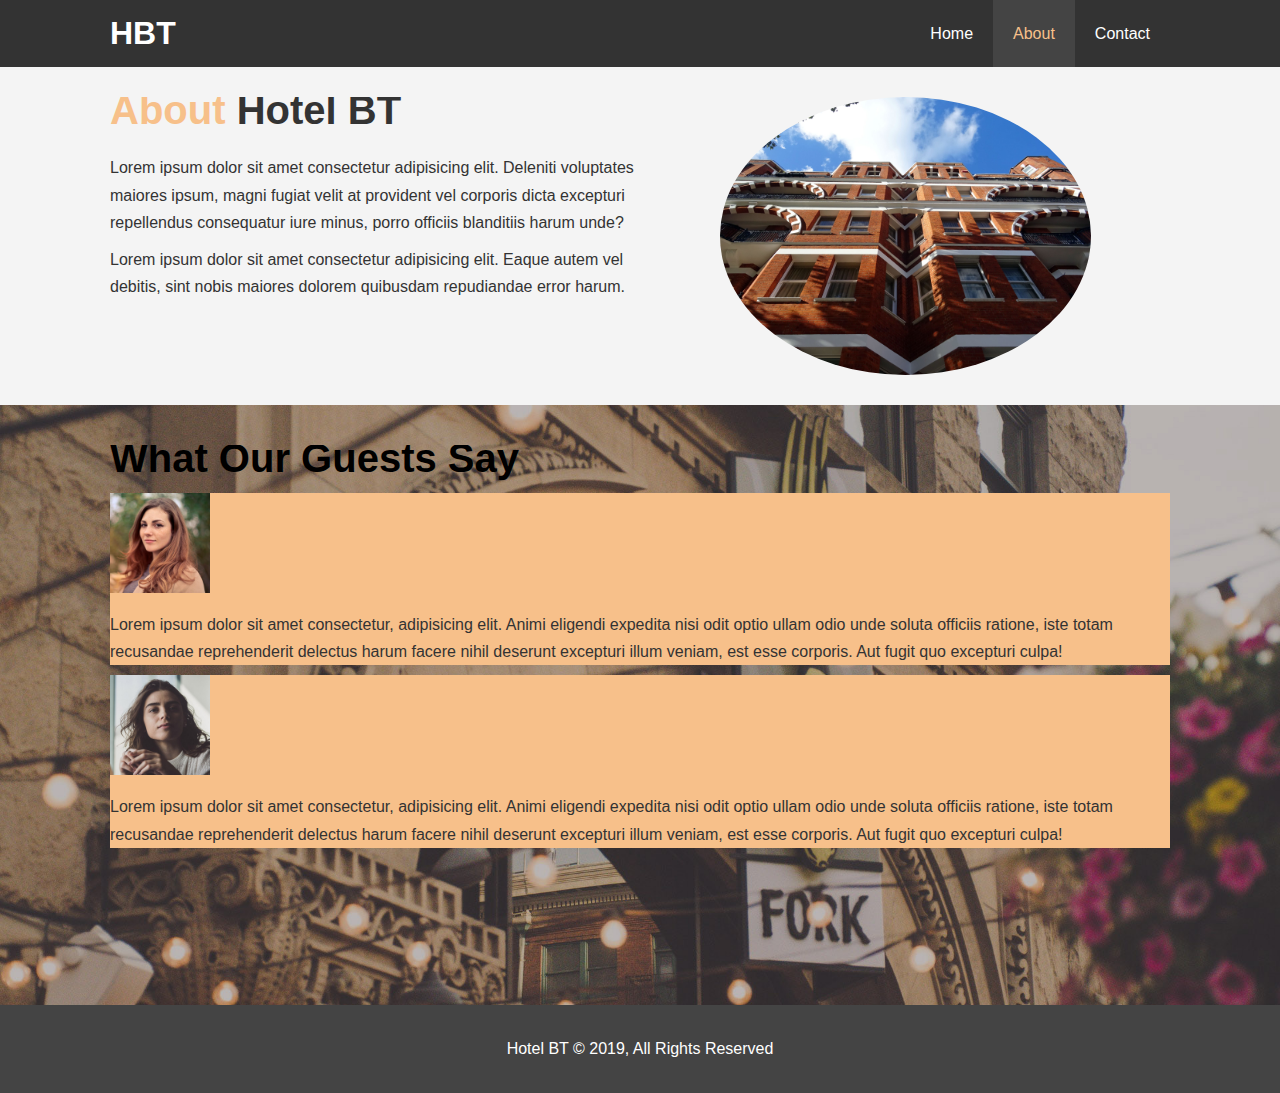
==== about.html @ 5fa8a4e0 "about page" ====
<!DOCTYPE html>
<html lang="en">
<head>
  <meta charset="UTF-8">
  <meta name="viewport" content="width=device-width, initial-scale=1.0">
  <meta http-equiv="X-UA-Compatible" content="ie=edge">
  <meta name="description" content="Welcome to the most extraordinary hotel in Boston Massachusetts">
  <meta name="keywords" content="hotel,boston hotel,new england hotel">
  <link rel="stylesheet" href="css/style.css">
  <title>Hotel BT | About</title>
</head>
<body>
  <header>
    <nav id="navbar"> <!-- id navbar is where bg is, important for container-->
      <div class="container">
        <h1 class="logo"><a href="index.html">HBT</a></h1>
        <ul>
          <li><a href="index.html">Home</a></li>
          <li><a class="current" href="about.html">About</a></li>
          <li><a href="contact.html">Contact</a></li>
        </ul>
      </div>
    </nav>
  </header>
  
  <section id="about-info" class="bg-light py-3">
    <div class="container">
      <div class="info-left">
        <h1 class="l-heading"><span class="text-primary">About</span> Hotel BT</h1>
        <p>Lorem ipsum dolor sit amet consectetur adipisicing elit. Deleniti voluptates maiores ipsum, magni fugiat velit at provident vel corporis dicta excepturi repellendus consequatur iure minus, porro officiis blanditiis harum unde?</p>
        <p>Lorem ipsum dolor sit amet consectetur adipisicing elit. Eaque autem vel debitis, sint nobis maiores dolorem quibusdam repudiandae error harum.</p>
      </div>
      <div class="info-right">
        <img src="./img/photo-2.jpg" alt="hotel">
      </div>
    </div>
  </section>

  <div class="clr"></div>

  <section id="testimonials" class="py-3">
    <div class="container"> <!-- moves content within a section -->
      <h2 class="l-heading">What Our Guests Say</h2>

      <div class="testimonial bg-primary">
        <img src="./img/person-1.jpg" alt="Samantha">
        <p>Lorem ipsum dolor sit amet consectetur, adipisicing elit. Animi eligendi expedita nisi odit optio ullam odio unde soluta officiis ratione, iste totam recusandae reprehenderit delectus harum facere nihil deserunt excepturi illum veniam, est esse corporis. Aut fugit quo excepturi culpa!</p>
      </div>

      <div class="testimonial bg-primary">
        <img src="./img/person-2.jpg" alt="Jen">
        <p>Lorem ipsum dolor sit amet consectetur, adipisicing elit. Animi eligendi expedita nisi odit optio ullam odio unde soluta officiis ratione, iste totam recusandae reprehenderit delectus harum facere nihil deserunt excepturi illum veniam, est esse corporis. Aut fugit quo excepturi culpa!</p>
      </div>
    </div>
  </section>
  
  <footer id="main-footer">
    <p>Hotel BT &copy; 2019, All Rights Reserved</p>
  </footer>
</body>
</html>
---- css/style.css ----
/* Reset */
* {
  margin: 0; /* very helpful for lining items right up to the window */
  padding: 0;
  box-sizing: border-box; /* boxes with padding, we don't want padding to add to the actual width of the box */
}

/* Main Styling */
html, body {
  font-family: 'Segoe UI', Tahoma, Geneva, Verdana, sans-serif;
  line-height: 1.7em;
}

a {
  color: #333;
  text-decoration: none;
}

h1, h2, h3 {
  padding-bottom: 20px; /* required since we reset marg/padd in reset above */
}

p {
  margin: 10px 0;
}

/* Utility Classes */
.container { /* div within a div that organizes content in certain way */
  margin: auto;
  max-width: 1100px; /* allows responsiveness */
  overflow: auto;
  padding: 0 20px;
}

.text-primary {
  color: #f7c08a;
}

.lead {
  font-size: 20px;
}

.btn {
  display: inline-block; /* allows correct styling for a button */
  font-size: 18px;
  color: #fff;
  background: #333;
  padding: 13px 20px; /* centers words in button */
  border: none; /* for buttons as well, default: buttons have border, links do not, same with cursor below*/
  cursor: pointer;
}

.btn:hover {
  background: #f7c08a;
  color: #333;
}

.btn-light {
  background: #f4f4f4;
  color: #333;
}

.bg-dark {
  background: #333;
  color: #fff;
}

.bg-light {
  background: #f4f4f4;
  color: #333;
}

.bg-primary {
  background: #f7c08a;
  color: #333;
}

.clr {
  clear: both;
}

.l-heading {
  font-size: 40px;
}

/* Padding */
.py-1 { padding: 10px 0; }
.py-2 { padding: 20px 0; }
.py-3 { padding: 30px 0; }

/* Navbar */
#navbar {
  background: #333;
  color: #fff;
  overflow: auto; /* background shows no matter what with this */
}

#navbar a {
  color: #fff;
}

#navbar h1 {
  float: left;
  padding-top: 20px;
}

#navbar ul {
  list-style: none;
  float: right;
}

#navbar ul li {
  float: left;
}

#navbar ul li a {
  display: block; /* allows centering of links */
  padding: 20px; /* centers links middle of navbar */
  text-align: center;
}

#navbar ul li a:hover,
#navbar ul li a.current {
  background: #444; /* very cool effect */
  color: #f7c08a;
}

/* Showcase */
#showcase {
  background: url('../img/showcase.jpg') no-repeat center center/cover;
  height: 600px; /* determines how much of bg img is displayed */
}

#showcase .showcase-content {
  color: #fff;
  text-align: center;
  padding-top: 170px;
}

#showcase .showcase-content h1 {
  font-size: 60px;
  line-height: 1.2em;
  /* padding-bottom not necessary because it is already listed above */
}

#showcase .showcase-content p {
  padding-bottom: 20px;
  line-height: 1.7em;
}

/* Home Info */
#home-info {
  height: 400px;
}

#home-info .info-img {
  float: left;
  width: 50%;
  background: url('../img/photo-1.jpg') no-repeat;
  min-height: 100%; /* makes image take up the whole space we put it in */
}

#home-info .info-content {
  float: right;
  width: 50%;
  height: 100%;
  text-align: center;
  padding: 50px 30px;
  overflow: hidden; /* no scrollbars if anything is bigger than window */
}

#home-info .info-content p {
  padding-bottom: 30px;
}

/* Features */
.box {
  float: left; /* like list items, make 3 sub sections go horizontal */
  width: 33.3%; /* take up even space, 3 sub sections */
  padding: 50px; /* remember box-sizing: border-box, so padding doesn't apply to width */
  text-align: center;
}

.box i {
  margin-bottom: 10px;
}

/* About Info */
#about-info .info-right {
  float: right;
  width: 50%;
  min-height: 100%;
}

#about-info .info-right img {
  display: block;
  margin: auto; /* doesn't work unless display: block; above */
  width: 70%;
  border-radius: 50%;
}

#about-info .info-left {
  float: left;
  width: 50%;
  min-height: 100%;
}

/* Testimonials */
#testimonials {
  height: 600px;
  background: url('../img/test-bg.jpg') no-repeat center center/cover;
  padding-top: 40px;
}

#testimonials .testimonial h2 {
  color: #fff;
  text-align: center;
  padding-bottom: 40px;
}

#testimonials .testimonial img {
  width: 100px;
}

/* Footer */
#main-footer {
  text-align: center;
  background: #444;
  color: #fff;
  padding: 20px;
}
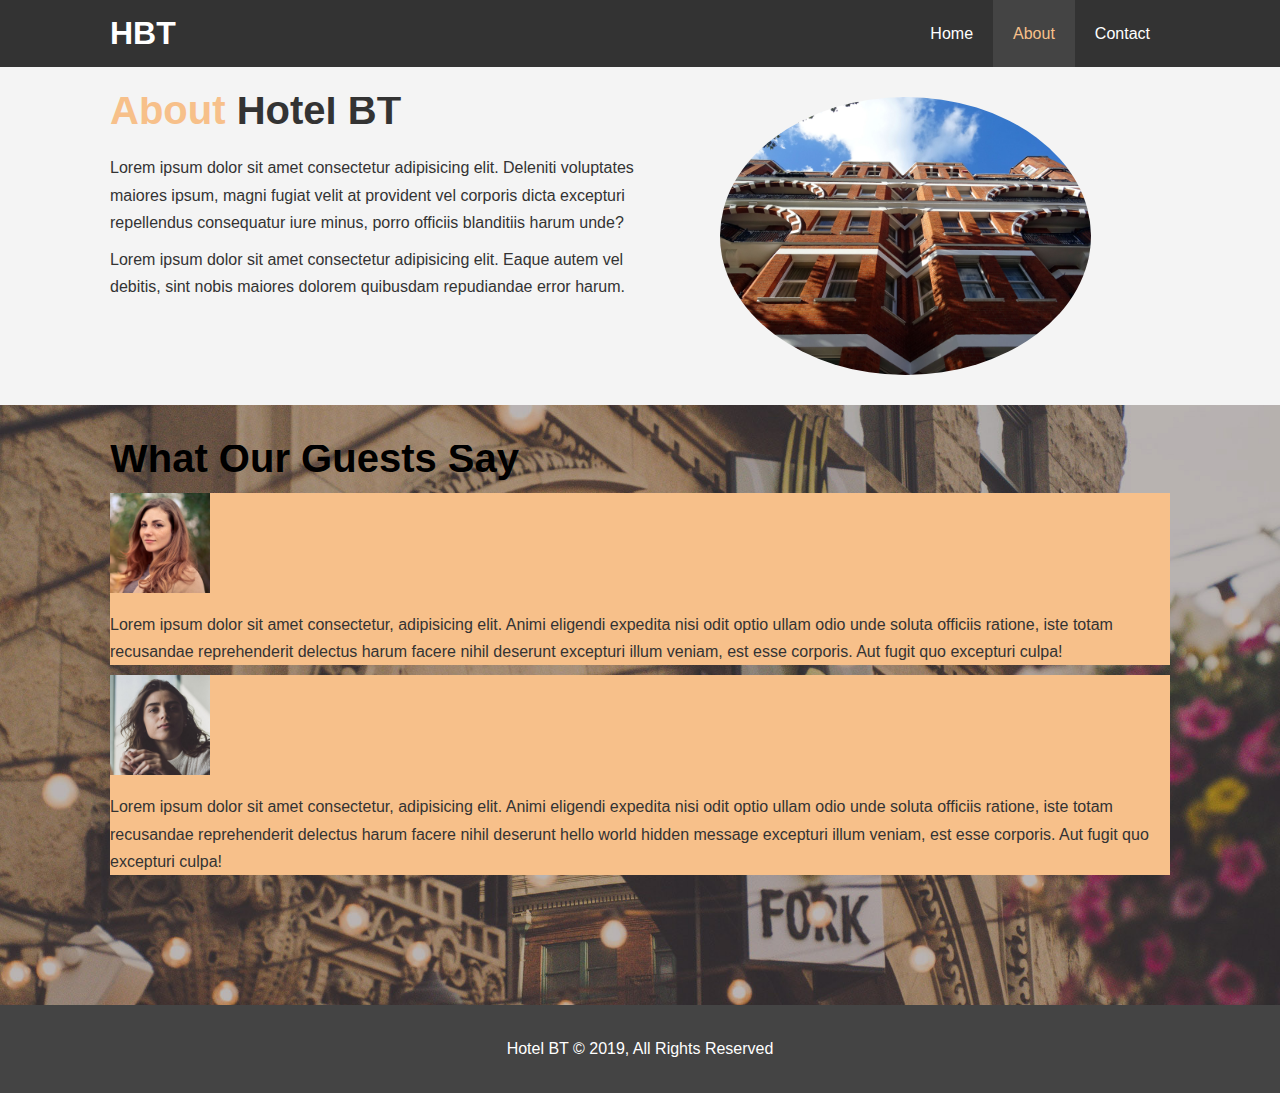
==== commit 2063fdb9: "edited" ====
--- a/about.html
+++ b/about.html
@@ -49,11 +49,11 @@
 
       <div class="testimonial bg-primary">
         <img src="./img/person-2.jpg" alt="Jen">
-        <p>Lorem ipsum dolor sit amet consectetur, adipisicing elit. Animi eligendi expedita nisi odit optio ullam odio unde soluta officiis ratione, iste totam recusandae reprehenderit delectus harum facere nihil deserunt excepturi illum veniam, est esse corporis. Aut fugit quo excepturi culpa!</p>
+        <p>Lorem ipsum dolor sit amet consectetur, adipisicing elit. Animi eligendi expedita nisi odit optio ullam odio unde soluta officiis ratione, iste totam recusandae reprehenderit delectus harum facere nihil deserunt hello world hidden message excepturi illum veniam, est esse corporis. Aut fugit quo excepturi culpa!</p>
       </div>
     </div>
   </section>
-  
+
   <footer id="main-footer">
     <p>Hotel BT &copy; 2019, All Rights Reserved</p>
   </footer>
